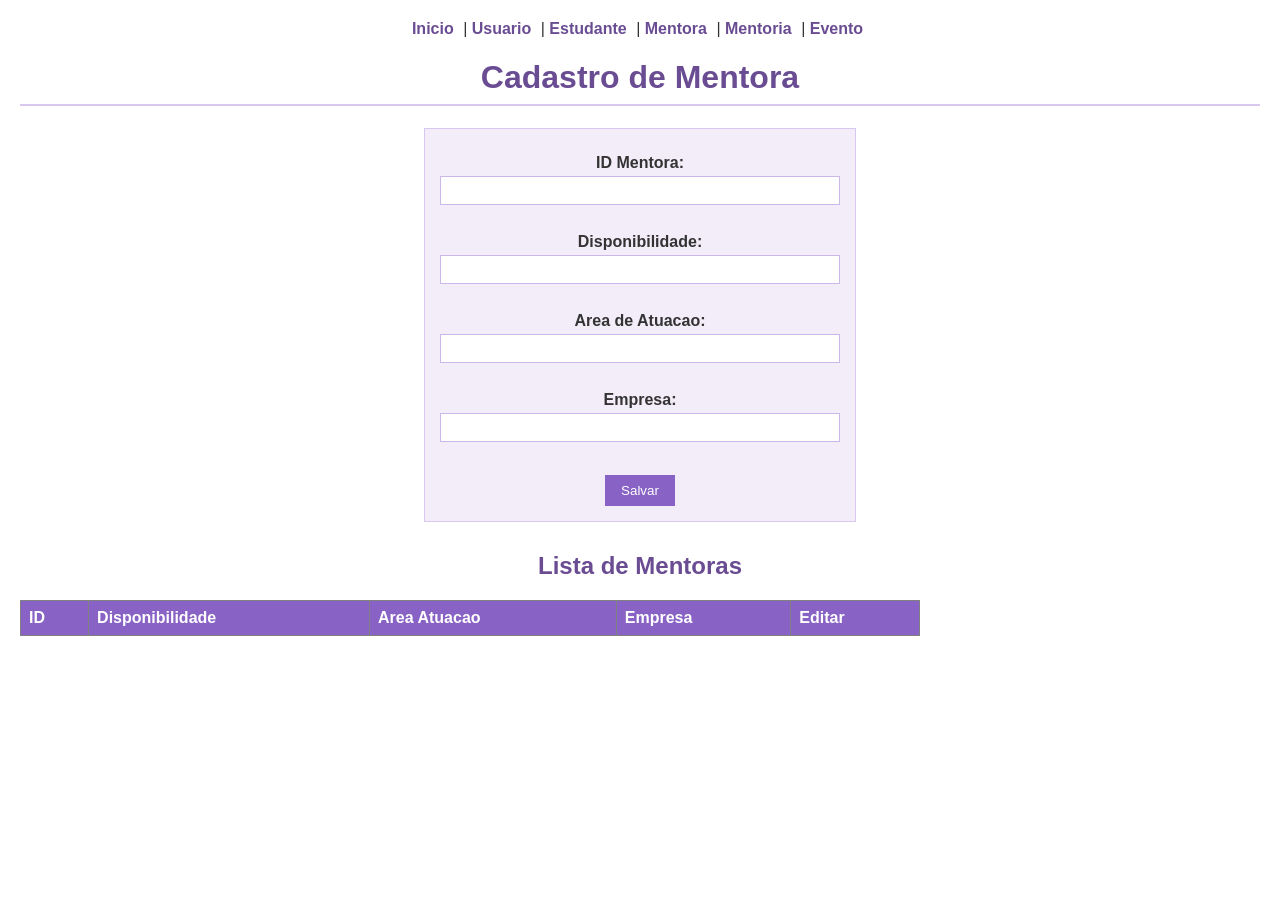
==== mentora.html @ a4490cd9 "Adiciona projeto inicial" ====
<!DOCTYPE html>
<html lang="pt-br">
<head>
<meta charset="UTF-8">
<title>CRUD Mentora</title>
<link rel="stylesheet" href="style.css">
</head>
<body>

<nav>
  <a href="index.html">Inicio</a> |
  <a href="usuario.html">Usuario</a> |
  <a href="estudante.html">Estudante</a> |
  <a href="mentora.html">Mentora</a> |
  <a href="mentoria.html">Mentoria</a> |
  <a href="evento.html">Evento</a>
</nav>

<h1>Cadastro de Mentora</h1>

<form id="form" class="cadastro-mentora-tabela" onsubmit="salvar(); return false;">
  <label>ID Mentora:</label>
  <input type="text" id="id_mentora" required><br><br>

  <label>Disponibilidade:</label>
  <input type="text" id="disponibilidade"><br><br>

  <label>Area de Atuacao:</label>
  <input type="text" id="area_atuacao"><br><br>

  <label>Empresa:</label>
  <input type="text" id="empresa"><br><br>

  <button type="submit">Salvar</button>
</form>

<h2>Lista de Mentoras</h2>
<table border="1" cellpadding="5">
  <tr>
    <th>ID</th>
    <th>Disponibilidade</th>
    <th>Area Atuacao</th>
    <th>Empresa</th>
    <th>Editar</th>
  </tr>
  <tbody id="tabela"></tbody>
</table>

<script src="mentora.js"></script>
</body>
</html>
---- style.css ----
body {
  font-family: Arial, Helvetica, sans-serif;
  background-color: #ffffff;
  color: #333333;
  margin: 20px;
  text-align: center;
}

h1 {
  color: #6a4c93;
  border-bottom: 2px solid #d8c8f0;
  padding-bottom: 8px;
}

h2 {
  color: #6a4c93;
  margin-top: 30px;
}

a {
  color: #6a4c93;
  text-decoration: none;
}

a:hover {
  text-decoration: underline;
}

.navbar-topicos {
  background-color: #f3edfa;
  border-bottom: 2px solid #d8c8f0;
  padding: 10px;
  margin-bottom: 20px;
  text-align: center;
}

nav a {
  margin-right: 5px;
  font-weight: bold;
}

form {
  background-color: #f3edfa;
  border: 1px solid #d8c8f0;
  padding: 15px;
  max-width: 400px;
  margin-bottom: 20px;
}

label {
  display: block;
  margin-top: 10px;
  font-weight: bold;
}

input[type="text"],
input[type="email"],
input[type="date"] {
  width: 100%;
  padding: 6px;
  margin-top: 4px;
  border: 1px solid #c9b8e8;
  box-sizing: border-box;
  text-align: center;
}

button {
  margin-top: 15px;
  background-color: #8862c4;
  color: #ffffff;
  border: none;
  padding: 8px 16px;
  cursor: pointer;
  text-align: center;
}

button:hover {
  background-color: #6a4c93;
}

table {
  border-collapse: collapse;
  width: 100%;
  max-width: 900px;
}

th {
  background-color: #8862c4;
  color: #ffffff;
  padding: 8px;
  text-align: left;
}

td {
  padding: 8px;
  border: 1px solid #d8c8f0;
}

tr:nth-child(even) {
  background-color: #f3edfa;
}

ul {
  list-style: none;
  padding: 0;
}

ul li {
  margin-bottom: 8px;
}

.navbar-logo {
  background-color: #f3edfa;
  padding: 10px;
  text-align: center;
  border-bottom: 2px solid #d8c8f0;
}

.texto-inicial {
  max-width: 800px;
  margin: 20px auto;
  font-size: 16px;
  line-height: 1.6;
  color: #333333;
  text-align: justify;
  margin-bottom: 10px;
  font-family: 'Times New Roman', Times, serif;
}

.logo-titulo {
  font-size: 28px;
  font-weight: bold;
  color: #6a4c93;
  margin: 0;
}

.btn-cadastre-se {
  background-color: #8862c4;
  color: #ffffff;
  border: none;
  padding: 10px 20px;
  font-size: 16px;
  cursor: pointer;
  margin-top: 20px;
}

.cadastro-estudante-tabela {
  background-color: #f3edfa;
  border: 1px solid #d8c8f0;
  padding: 15px;
  max-width: 400px;
  margin: 0 auto 20px auto;
  text-align: center;
}

.cadastro-usuario-tabela {
  background-color: #f3edfa;
  border: 1px solid #d8c8f0;
  padding: 15px;
  max-width: 400px;
  margin: 0 auto 20px auto;
  text-align: center;
}

.cadastro-evento-tabela {
  background-color: #f3edfa;
  border: 1px solid #d8c8f0;
  padding: 15px;
  max-width: 400px;
  margin: 0 auto 20px auto;
  text-align: center;
}

.cadastro-mentoria-tabela {
  background-color: #f3edfa;
  border: 1px solid #d8c8f0;
  padding: 15px;
  max-width: 400px;
  margin: 0 auto 20px auto;
  text-align: center;
}

.cadastro-mentora-tabela {
  background-color: #f3edfa;
  border: 1px solid #d8c8f0;
  padding: 15px;
  max-width: 400px;
  margin: 0 auto 20px auto;
  text-align: center;
}
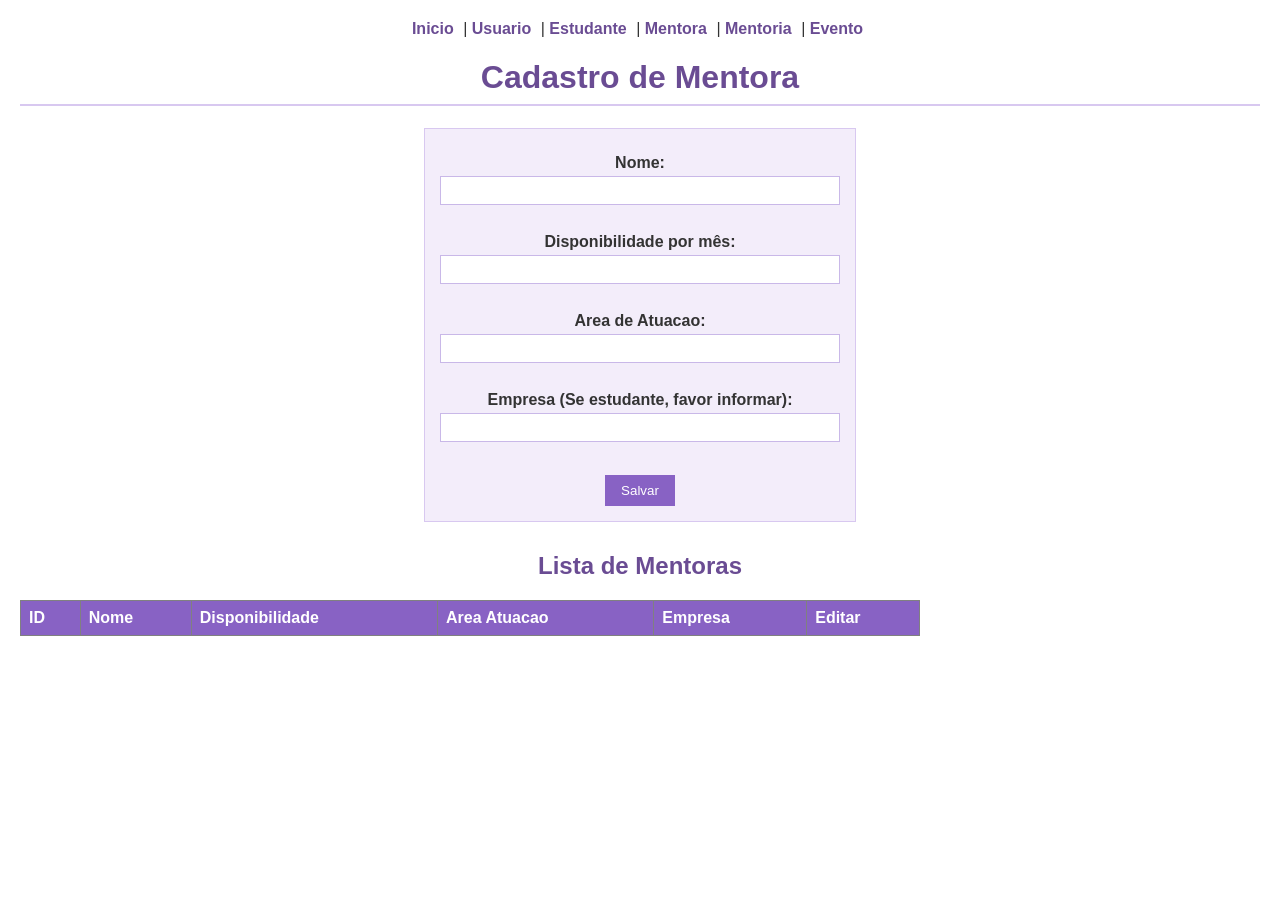
==== commit b8e59294: "atualiza projeto" ====
--- a/mentora.html
+++ b/mentora.html
@@ -2,7 +2,7 @@
 <html lang="pt-br">
 <head>
 <meta charset="UTF-8">
-<title>CRUD Mentora</title>
+<title>Mentora</title>
 <link rel="stylesheet" href="style.css">
 </head>
 <body>
@@ -18,17 +18,17 @@
 
 <h1>Cadastro de Mentora</h1>
 
-<form id="form" class="cadastro-mentora-tabela" onsubmit="salvar(); return false;">
-  <label>ID Mentora:</label>
-  <input type="text" id="id_mentora" required><br><br>
+<form id="form" class="cadastro-mentora-tabela" onsubmit="salvar();">
+  <label>Nome:</label>
+  <input type="text" id="nome"><br><br>
 
-  <label>Disponibilidade:</label>
+  <label>Disponibilidade por mês:</label>
   <input type="text" id="disponibilidade"><br><br>
 
   <label>Area de Atuacao:</label>
   <input type="text" id="area_atuacao"><br><br>
 
-  <label>Empresa:</label>
+  <label>Empresa (Se estudante, favor informar):</label>
   <input type="text" id="empresa"><br><br>
 
   <button type="submit">Salvar</button>
@@ -38,6 +38,7 @@
 <table border="1" cellpadding="5">
   <tr>
     <th>ID</th>
+    <th>Nome</th>
     <th>Disponibilidade</th>
     <th>Area Atuacao</th>
     <th>Empresa</th>
